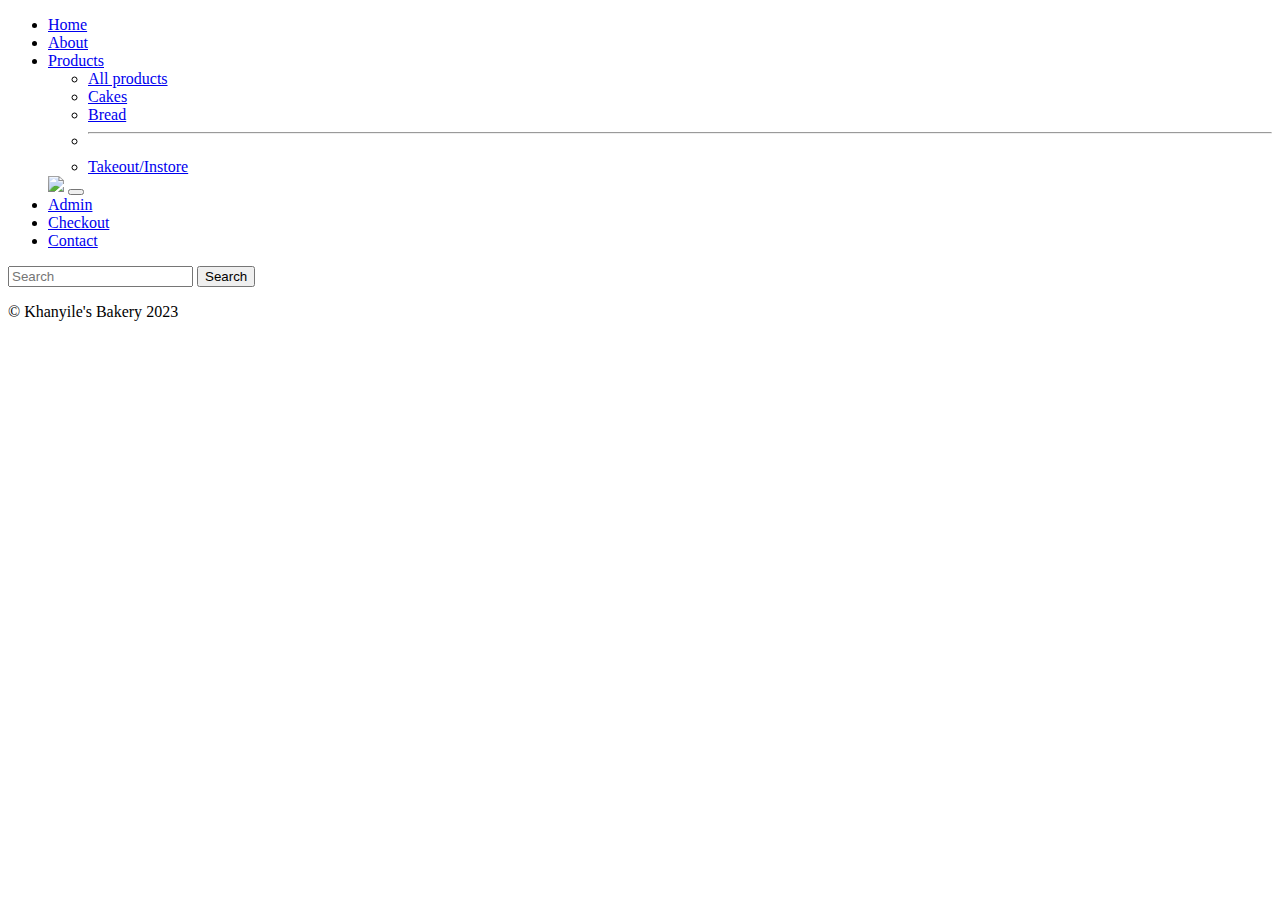
==== index.html @ 8c932236 "navFooterContent" ====
<!DOCTYPE html>
<html lang="en">
<head>
    <meta charset="UTF-8">
    <meta name="viewport" content="width=device-width, initial-scale=1.0">
    <!-- Bootstrap -->
    <link href="https://cdn.jsdelivr.net/npm/bootstrap@5.3.2/dist/css/bootstrap.min.css" rel="stylesheet" integrity="sha384-T3c6CoIi6uLrA9TneNEoa7RxnatzjcDSCmG1MXxSR1GAsXEV/Dwwykc2MPK8M2HN" crossorigin="anonymous">
    <!-- css -->
    <link href="./css/style.css">
    <title>Landing</title>
</head>
<body >
    <nav class="navbar navbar-expand-lg bg-body-tertiary">
        <div class="container-fluid">
            <div class="collapse navbar-collapse" id="navbarScroll">
                <ul class="navbar-nav me-auto my-2 my-lg-0 navbar-nav-scroll" style="--bs-scroll-height: 100px;">
                    <li class="nav-item">
                        <a class="nav-link active" aria-current="page" href="./index.html">Home</a>
                    </li>
                    <li class="nav-item">
                        <a class="nav-link" href="./html/about.html">About</a>
                    </li>
                    <li class="nav-item dropdown">
                        <a class="nav-link dropdown-toggle" href="./html/products.html" role="button" data-bs-toggle="dropdown" aria-expanded="false">
                            Products
                        </a>
                        <ul class="dropdown-menu">
                            <li><a class="dropdown-item" href="./html/products.html">All products</a></li>
                            <li><a class="dropdown-item" href="#">Cakes</a></li>
                            <li><a class="dropdown-item" href="#">Bread</a></li>
                            <li><hr class="dropdown-divider"></li>
                            <li><a class="dropdown-item" href="#">Takeout/Instore</a></li>
                        </ul>
                    </li>
                    
                    
                    <a class="navbar-brand" href="./html/about.html" ></a> <img src="https://i.postimg.cc/Kz4pJqQB/download-12.jpg"></a>
                    <button class="navbar-toggler" type="button" data-bs-toggle="collapse" data-bs-target="#navbarScroll" aria-controls="navbarScroll" aria-expanded="false" aria-label="Toggle navigation">
                        <span class="navbar-toggler-icon"></span>
                    </button>

                    <li class="nav-item">
                        <a class="nav-link" href="./html/admin.html">Admin</a>
              </li>
              <li class="nav-item">
                <a class="nav-link" href="./html/checkout.html">Checkout</a>
              </li>
              <li class="nav-item">
                <a class="nav-link" href="./html/contact.html">Contact</a>
              </li>
            </ul>
            <form class="d-flex" role="search">
              <input class="form-control me-2" type="search" placeholder="Search" aria-label="Search">
              <button class="btn btn-outline-success" type="submit">Search</button>
            </form>
          </div>
        </div>
      </nav>










      <main>
<footer class="mt-3 container-fluid sticky-bottom">
    <p class="lead">&copy
        <span data-footer>Khanyile's Bakery</span>
        <span id="currentDate">2023</span>
    </p>

  
</footer>   


<script src="https://cdn.jsdelivr.net/npm/bootstrap@5.3.2/dist/js/bootstrap.bundle.min.js" integrity="sha384-C6RzsynM9kWDrMNeT87bh95OGNyZPhcTNXj1NW7RuBCsyN/o0jlpcV8Qyq46cDfL" crossorigin="anonymous"></script>
    <script src="/script/code.js"></script>
</main> 
</body>
</html>
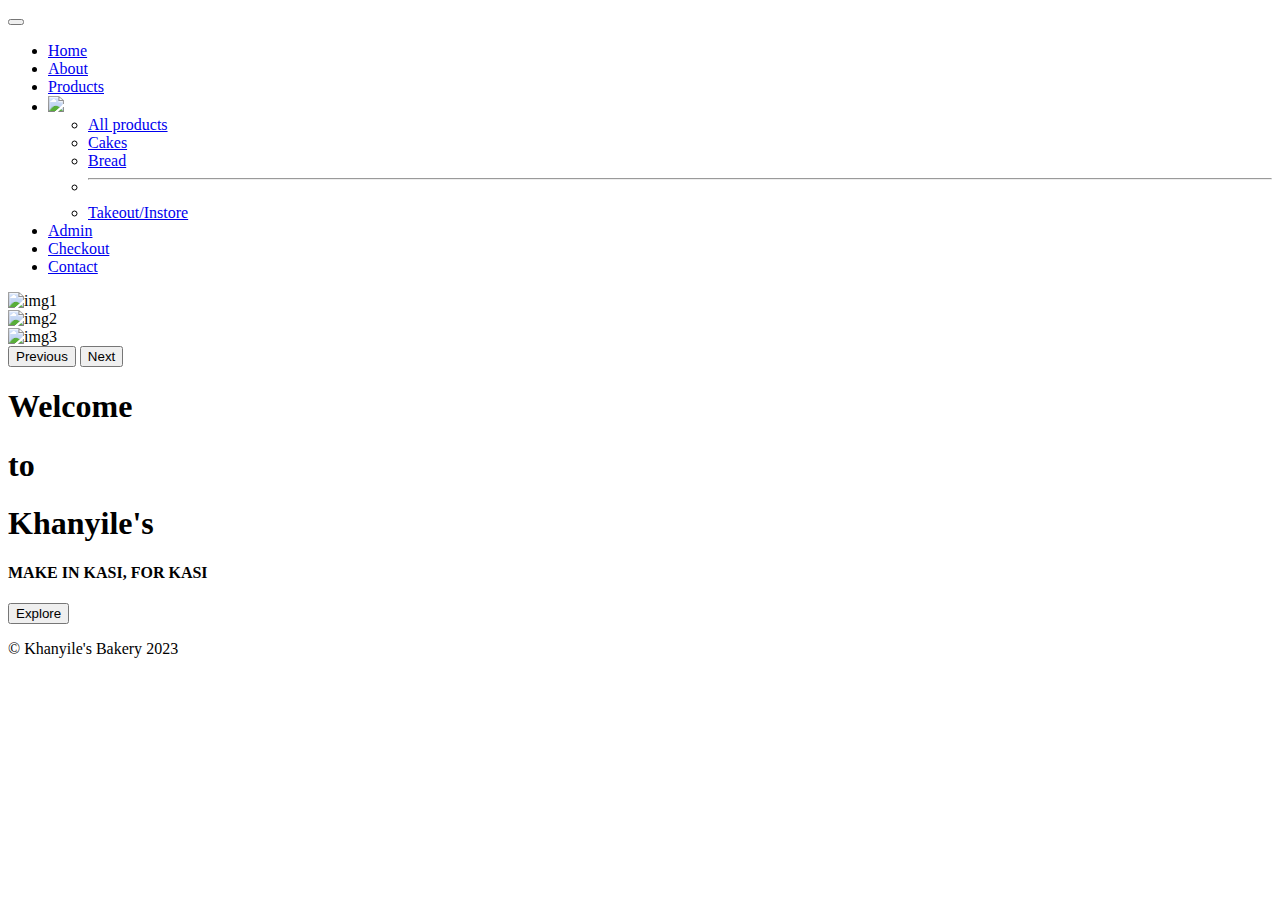
==== commit aad0f7f2: "home+about" ====
--- a/index.html
+++ b/index.html
@@ -6,14 +6,20 @@
     <!-- Bootstrap -->
     <link href="https://cdn.jsdelivr.net/npm/bootstrap@5.3.2/dist/css/bootstrap.min.css" rel="stylesheet" integrity="sha384-T3c6CoIi6uLrA9TneNEoa7RxnatzjcDSCmG1MXxSR1GAsXEV/Dwwykc2MPK8M2HN" crossorigin="anonymous">
     <!-- css -->
-    <link href="./css/style.css">
+
+    <link rel="stylesheet" href="/css/t.css">
     <title>Landing</title>
 </head>
-<body >
-    <nav class="navbar navbar-expand-lg bg-body-tertiary">
+<body id="Landing">
+    <!-- navbar -->
+    <nav class="navbar navbar-expand-lg bg-white  sticky-top" id="navBar">
         <div class="container-fluid">
+            <button class="navbar-toggler" type="button" data-bs-toggle="collapse" data-bs-target="#navbarScroll" aria-controls="navbarScroll" aria-expanded="false" aria-label="Toggle navigation">
+                <span class="navbar-toggler-icon"></span>
+            </button>
             <div class="collapse navbar-collapse" id="navbarScroll">
-                <ul class="navbar-nav me-auto my-2 my-lg-0 navbar-nav-scroll" style="--bs-scroll-height: 100px;">
+                <!-- List -->
+                <ul class="navbar-nav mx-auto my-2 my-lg-0 navbar-nav-scroll d-flex align-items-center" style="--bs-scroll-height: 100px;">
                     <li class="nav-item">
                         <a class="nav-link active" aria-current="page" href="./index.html">Home</a>
                     </li>
@@ -24,6 +30,12 @@
                         <a class="nav-link dropdown-toggle" href="./html/products.html" role="button" data-bs-toggle="dropdown" aria-expanded="false">
                             Products
                         </a>
+                        <!-- logo -->
+                        <li>
+                            <a class="navbar-brand" href="./html/about.html">
+                                <img src="https://i.postimg.cc/HnKC05hD/download-12-removebg-preview.png" id="Logo">
+                            </a>
+                        </li>
                         <ul class="dropdown-menu">
                             <li><a class="dropdown-item" href="./html/products.html">All products</a></li>
                             <li><a class="dropdown-item" href="#">Cakes</a></li>
@@ -32,43 +44,78 @@
                             <li><a class="dropdown-item" href="#">Takeout/Instore</a></li>
                         </ul>
                     </li>
-                    
-                    
-                    <a class="navbar-brand" href="./html/about.html" ></a> <img src="https://i.postimg.cc/Kz4pJqQB/download-12.jpg"></a>
-                    <button class="navbar-toggler" type="button" data-bs-toggle="collapse" data-bs-target="#navbarScroll" aria-controls="navbarScroll" aria-expanded="false" aria-label="Toggle navigation">
-                        <span class="navbar-toggler-icon"></span>
-                    </button>
-
                     <li class="nav-item">
                         <a class="nav-link" href="./html/admin.html">Admin</a>
-              </li>
-              <li class="nav-item">
-                <a class="nav-link" href="./html/checkout.html">Checkout</a>
-              </li>
-              <li class="nav-item">
-                <a class="nav-link" href="./html/contact.html">Contact</a>
-              </li>
-            </ul>
-            <form class="d-flex" role="search">
-              <input class="form-control me-2" type="search" placeholder="Search" aria-label="Search">
-              <button class="btn btn-outline-success" type="submit">Search</button>
-            </form>
+                    </li>
+                    <li class="nav-item">
+                        <a class="nav-link" href="./html/checkout.html">Checkout</a>
+                    </li>
+                    <li class="nav-item">
+                        <a class="nav-link" href="./html/contact.html">Contact</a>
+                    </li>
+                </ul>
+            </div>
+        </div>
+    </nav>
+    
+
+      <!-- img -->
+      <div id="carouselExampleFade" class="carousel slide carousel-fade  text-center">
+        <div class="carousel-inner">
+          <div class="carousel-item active">
+            <img src="https://i.postimg.cc/bJD9qHNM/Me-Feb-6.png"  alt="img1" class="bPics 100vh">
+          </div>
+          <div class="carousel-item">
+            <img src="https://i.postimg.cc/wjYWjrCp/013A9184.webp" alt="img2" class="bPics">
+          </div>
+          <div class="carousel-item">
+            <img src="https://i.postimg.cc/hvgLBFJy/Me-Feb-10.jpg" alt="img3" class="bPics">
           </div>
         </div>
-      </nav>
+        <button class="carousel-control-prev" type="button" data-bs-target="#carouselExampleFade" data-bs-slide="prev">
+          <span class="carousel-control-prev-icon" aria-hidden="true"></span>
+          <span class="visually-hidden">Previous</span>
+        </button>
+        <button class="carousel-control-next" type="button" data-bs-target="#carouselExampleFade" data-bs-slide="next">
+          <span class="carousel-control-next-icon" aria-hidden="true"></span>
+          <span class="visually-hidden">Next</span>
+        </button>
+      </div> 
+
+      <!-- <main class="container-fluid"> -->
+
+        <section class="container" id="landing">
+            <div class=" row vh-100 justify-content-center align-items-center text-md-center">
+                <div class="w-50 mx-auto text-center ">
+                    <h1 class="display-1 text-white fst-italic">
+                                Welcome
+                    </h1>
+                    <h1 class="display-1 text-white fst-italic">
+                        to
+            </h1>
+            <h1 class="display-1 text-white fst-italic">
+                Khanyile's
+                
+                
+             </h1>
+                    <h4 class="display-4 text-white fs-4 fst-italic "> 
+                              MAKE IN KASI, FOR KASI 
+                    </h4>
+                </div>
+                <div class="d-flex justify-content-center">
+                    <a href="#about">
+                        <button class="btn btn-light" type="button">Explore</button>
+                    </a>
+                </div>
+            </div>         
+    </section>
 
 
 
+<main>
 
-
-
-
-
-
-
-      <main>
 <footer class="mt-3 container-fluid sticky-bottom">
-    <p class="lead">&copy
+    <p class="lead text-center">&copy
         <span data-footer>Khanyile's Bakery</span>
         <span id="currentDate">2023</span>
     </p>
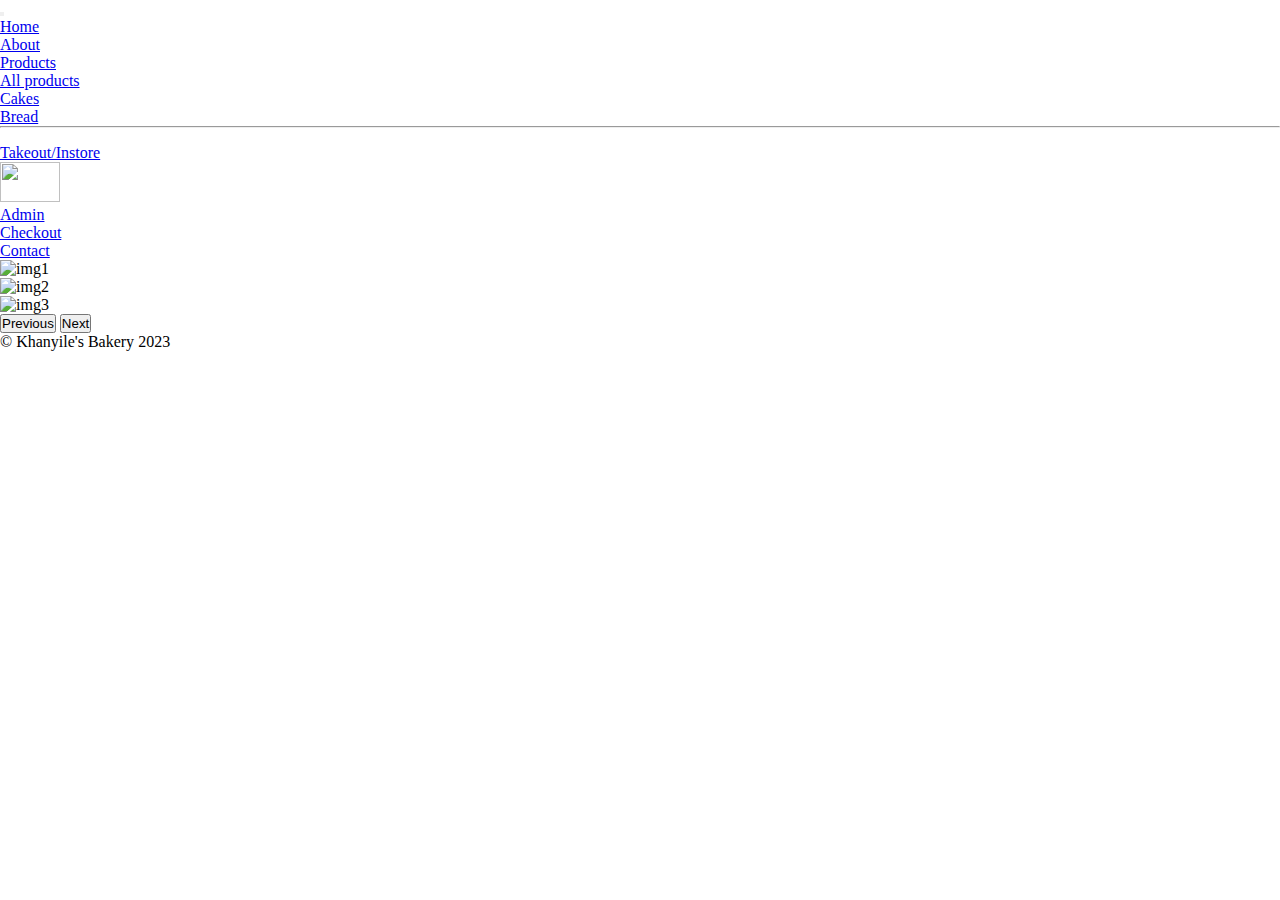
==== commit c40d7031: "contact" ====
--- a/index.html
+++ b/index.html
@@ -7,7 +7,7 @@
     <link href="https://cdn.jsdelivr.net/npm/bootstrap@5.3.2/dist/css/bootstrap.min.css" rel="stylesheet" integrity="sha384-T3c6CoIi6uLrA9TneNEoa7RxnatzjcDSCmG1MXxSR1GAsXEV/Dwwykc2MPK8M2HN" crossorigin="anonymous">
     <!-- css -->
 
-    <link rel="stylesheet" href="/css/t.css">
+    <link rel="stylesheet" href="/css/style.css">
     <title>Landing</title>
 </head>
 <body id="Landing">
@@ -27,15 +27,9 @@
                         <a class="nav-link" href="./html/about.html">About</a>
                     </li>
                     <li class="nav-item dropdown">
-                        <a class="nav-link dropdown-toggle" href="./html/products.html" role="button" data-bs-toggle="dropdown" aria-expanded="false">
+                        <a class="nav-link dropdown-toggle" href="/html/products.html" role="button" data-bs-toggle="dropdown" aria-expanded="false">
                             Products
                         </a>
-                        <!-- logo -->
-                        <li>
-                            <a class="navbar-brand" href="./html/about.html">
-                                <img src="https://i.postimg.cc/HnKC05hD/download-12-removebg-preview.png" id="Logo">
-                            </a>
-                        </li>
                         <ul class="dropdown-menu">
                             <li><a class="dropdown-item" href="./html/products.html">All products</a></li>
                             <li><a class="dropdown-item" href="#">Cakes</a></li>
@@ -43,6 +37,12 @@
                             <li><hr class="dropdown-divider"></li>
                             <li><a class="dropdown-item" href="#">Takeout/Instore</a></li>
                         </ul>
+                    </li>
+                    <!-- logo -->
+                    <li>
+                        <a class="navbar-brand" href="./html/about.html">
+                            <img src="https://i.postimg.cc/HnKC05hD/download-12-removebg-preview.png" id="Logo">
+                        </a>
                     </li>
                     <li class="nav-item">
                         <a class="nav-link" href="./html/admin.html">Admin</a>
@@ -84,7 +84,7 @@
 
       <!-- <main class="container-fluid"> -->
 
-        <section class="container" id="landing">
+        <!-- <section class="container" id="landing">
             <div class=" row vh-100 justify-content-center align-items-center text-md-center">
                 <div class="w-50 mx-auto text-center ">
                     <h1 class="display-1 text-white fst-italic">
@@ -109,7 +109,7 @@
                 </div>
             </div>         
     </section>
-
+ -->
 
 
 <main>
--- a/css/style.css
+++ b/css/style.css
@@ -0,0 +1,19 @@
+@import url("https://cdn.jsdelivr.net/npm/bootstrap-icons@1.11.2/font/bootstrap-icons.min.css");
+*,
+*::after,
+*::before{
+    margin: 0;
+    padding: 0;
+    box-sizing: border-box;
+}
+/* LOGO */
+#Logo{
+    width: 60px;
+    height: 40px;
+}
+/* navBar */
+.navbar{
+    
+}
+body{
+}
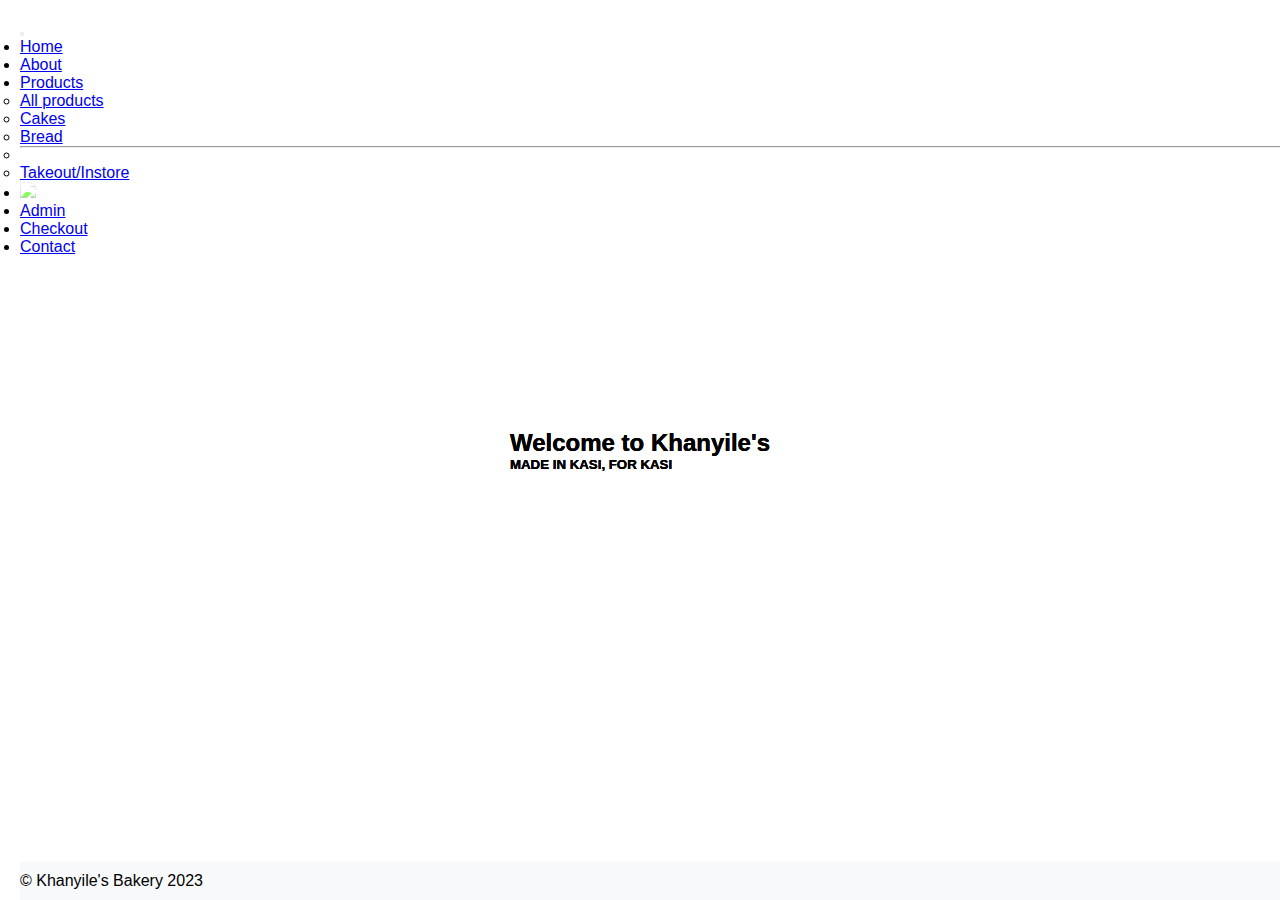
==== commit a4a7e784: "landingAbout" ====
--- a/index.html
+++ b/index.html
@@ -59,58 +59,45 @@
     </nav>
     
 
-      <!-- img -->
-      <div id="carouselExampleFade" class="carousel slide carousel-fade  text-center">
-        <div class="carousel-inner">
-          <div class="carousel-item active">
-            <img src="https://i.postimg.cc/bJD9qHNM/Me-Feb-6.png"  alt="img1" class="bPics 100vh">
-          </div>
-          <div class="carousel-item">
+     <!-- img -->
+<div id="carouselExampleFade" class="carousel slide carousel-fade text-center">
+    <div class="carousel-inner">
+        <div class="carousel-item active">
+            <img src="https://i.postimg.cc/bJD9qHNM/Me-Feb-6.png" alt="img1" class="bPics 100vh">
+            <div class="carousel-caption d-none d-md-block">
+                <h2 >Welcome to Khanyile's</h2>
+                <h5>MADE IN KASI, FOR KASI</h5>
+            </div>
+        </div>
+        <div class="carousel-item">
             <img src="https://i.postimg.cc/wjYWjrCp/013A9184.webp" alt="img2" class="bPics">
-          </div>
-          <div class="carousel-item">
+            <div class="carousel-caption d-none d-md-block">
+                <h2 class="container text-black">Welcome to Khanyile's</h2>
+                <h5 class="container text-black">MADE IN KASI, FOR KASI</h5>
+            </div>
+        </div>
+        <div class="carousel-item">
             <img src="https://i.postimg.cc/hvgLBFJy/Me-Feb-10.jpg" alt="img3" class="bPics">
-          </div>
+            <div class="carousel-caption d-none d-md-block">
+                <h2 class="container text-black">Welcome to Khanyile's</h2>
+                <h5 class="container text-black">MADE IN KASI, FOR KASI</h5>
+            </div>
         </div>
-        <button class="carousel-control-prev" type="button" data-bs-target="#carouselExampleFade" data-bs-slide="prev">
-          <span class="carousel-control-prev-icon" aria-hidden="true"></span>
-          <span class="visually-hidden">Previous</span>
-        </button>
-        <button class="carousel-control-next" type="button" data-bs-target="#carouselExampleFade" data-bs-slide="next">
-          <span class="carousel-control-next-icon" aria-hidden="true"></span>
-          <span class="visually-hidden">Next</span>
-        </button>
-      </div> 
+    </div>
+    <button class="carousel-control-prev" type="button" data-bs-target="#carouselExampleFade"
+        data-bs-slide="prev">
+        <span class="carousel-control-prev-icon" aria-hidden="true"></span>
+        <span class="visually-hidden">Previous</span>
+    </button>
+    <button class="carousel-control-next" type="button" data-bs-target="#carouselExampleFade"
+        data-bs-slide="next">
+        <span class="carousel-control-next-icon" aria-hidden="true"></span>
+        <span class="visually-hidden">Next</span>
+    </button>
+  </div>
 
-      <!-- <main class="container-fluid"> -->
 
-        <!-- <section class="container" id="landing">
-            <div class=" row vh-100 justify-content-center align-items-center text-md-center">
-                <div class="w-50 mx-auto text-center ">
-                    <h1 class="display-1 text-white fst-italic">
-                                Welcome
-                    </h1>
-                    <h1 class="display-1 text-white fst-italic">
-                        to
-            </h1>
-            <h1 class="display-1 text-white fst-italic">
-                Khanyile's
-                
-                
-             </h1>
-                    <h4 class="display-4 text-white fs-4 fst-italic "> 
-                              MAKE IN KASI, FOR KASI 
-                    </h4>
-                </div>
-                <div class="d-flex justify-content-center">
-                    <a href="#about">
-                        <button class="btn btn-light" type="button">Explore</button>
-                    </a>
-                </div>
-            </div>         
-    </section>
- -->
-
+          
 
 <main>
 
--- a/css/style.css
+++ b/css/style.css
@@ -11,9 +11,74 @@
     width: 60px;
     height: 40px;
 }
-/* navBar */
-.navbar{
+ /* navBar */
+
+    #navBar {
+        position: fixed;
+       
+        width: 100%;
+        background-color: white;
+        z-index: 1000; 
+    }
     
+    #Logo {
+        width: 150px; 
+        height: auto; 
+        filter: brightness(150%); 
+    }
+    
+
+body {
+    font-family: Arial, sans-serif;
+    margin: 20px;
 }
-body{
+
+#search-sort-container {
+    text-align: center;
+    margin-bottom: 20px;
 }
+
+#productContainer {
+    display: flex;
+    display: grid;
+    flex-wrap: wrap;
+    justify-content: space-between;
+    grid-template-rows: repeat(2, 1fr);
+    grid-template-columns: repeat(2, 1fr);
+    gap: 2px; 
+}
+
+.product-item {
+    width: 48%; 
+    margin-bottom: 20px;
+}
+
+.card {
+    width: 100%;
+}
+/* carousel */
+.carousel-caption {
+    position: absolute;
+    top: 50%;
+    left: 50%;
+    transform: translate(-50%, -50%);
+}
+footer {
+    position: fixed;
+    bottom: 0;
+    width: 100%;
+    background-color: #f8f9fa;
+    padding: 10px 0;
+}
+/* about text add */
+.image-text {
+    position: absolute;
+    top: 50%; 
+    left: 50%; 
+    transform: translate(-50%, -50%);
+    color: white;
+    text-align: center;
+    font-size: 24px;
+    font-weight: bold; 
+    text-shadow: 2px 2px 4px rgba(0, 0, 0, 0.8); 
+}
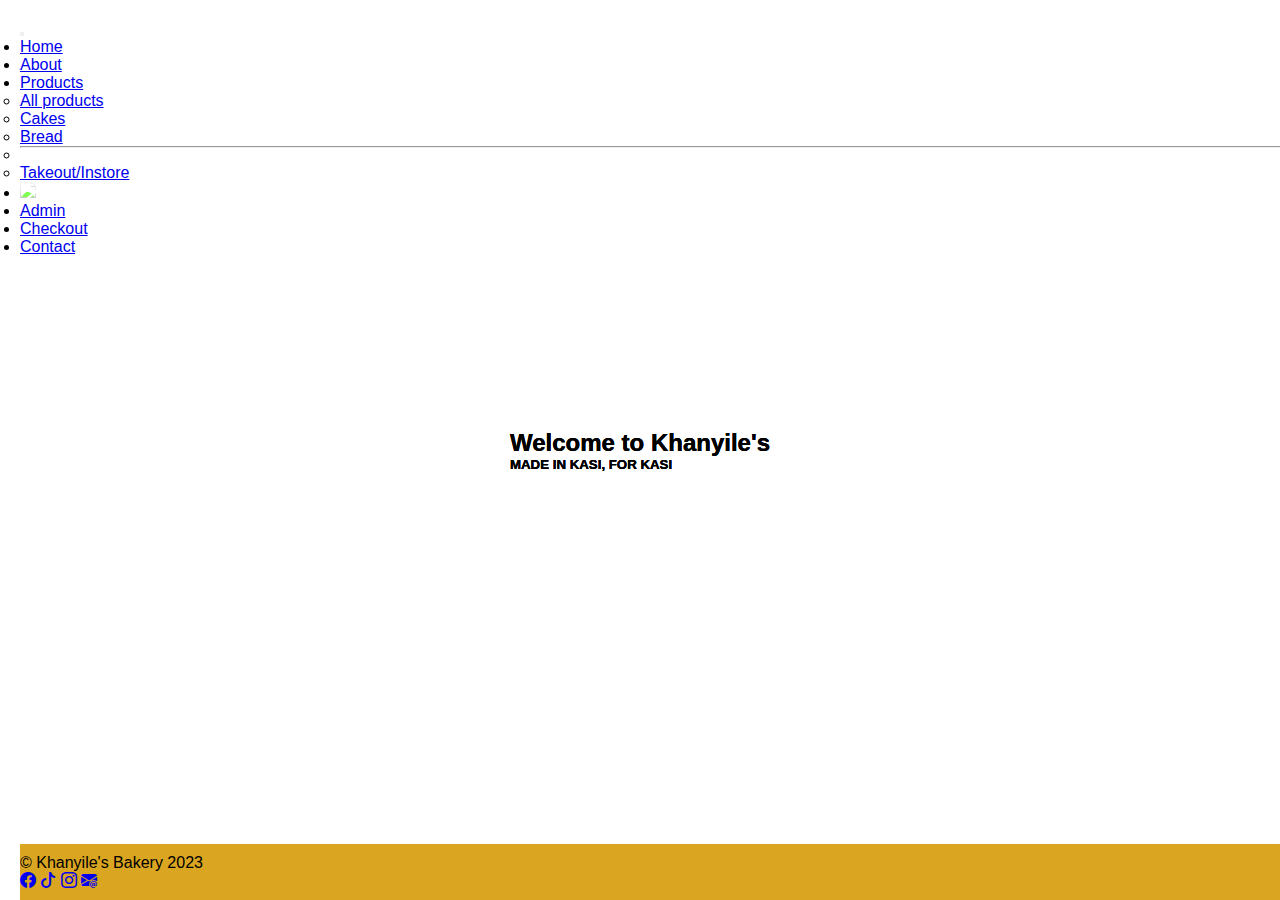
==== commit c20a5506: "productFooter" ====
--- a/index.html
+++ b/index.html
@@ -106,7 +106,13 @@
         <span data-footer>Khanyile's Bakery</span>
         <span id="currentDate">2023</span>
     </p>
-
+    <div class="text-center">
+        <a href="#" class="text-dark mx-2"><i class="bi bi-facebook"></i></a>
+        <a href="#" class="text-dark mx-2"><i class="bi bi-tiktok"></i></a>
+        <a href="#" class="text-dark mx-2"><i class="bi bi-instagram"></i></a>
+        <a href="#" class="text-dark mx-2"><i class="bi bi-envelope-at-fill"></i></a>
+       
+    </div>  
   
 </footer>   
 
--- a/css/style.css
+++ b/css/style.css
@@ -15,7 +15,7 @@
 
     #navBar {
         position: fixed;
-       
+        z-index: 999; 
         width: 100%;
         background-color: white;
         z-index: 1000; 
@@ -32,14 +32,21 @@
     font-family: Arial, sans-serif;
     margin: 20px;
 }
+/*  search bar and sort button */
+#searchBar, #sortButton {
+    position: fixed;
+    top: 50%; 
+    right: 0;
+    z-index: 1000; 
+}
 
 #search-sort-container {
     text-align: center;
     margin-bottom: 20px;
 }
 
-#productContainer {
-    display: flex;
+#productList {
+   
     display: grid;
     flex-wrap: wrap;
     justify-content: space-between;
@@ -67,7 +74,7 @@
     position: fixed;
     bottom: 0;
     width: 100%;
-    background-color: #f8f9fa;
+    background-color:goldenrod;
     padding: 10px 0;
 }
 /* about text add */
@@ -82,3 +89,4 @@
     font-weight: bold; 
     text-shadow: 2px 2px 4px rgba(0, 0, 0, 0.8); 
 }
+
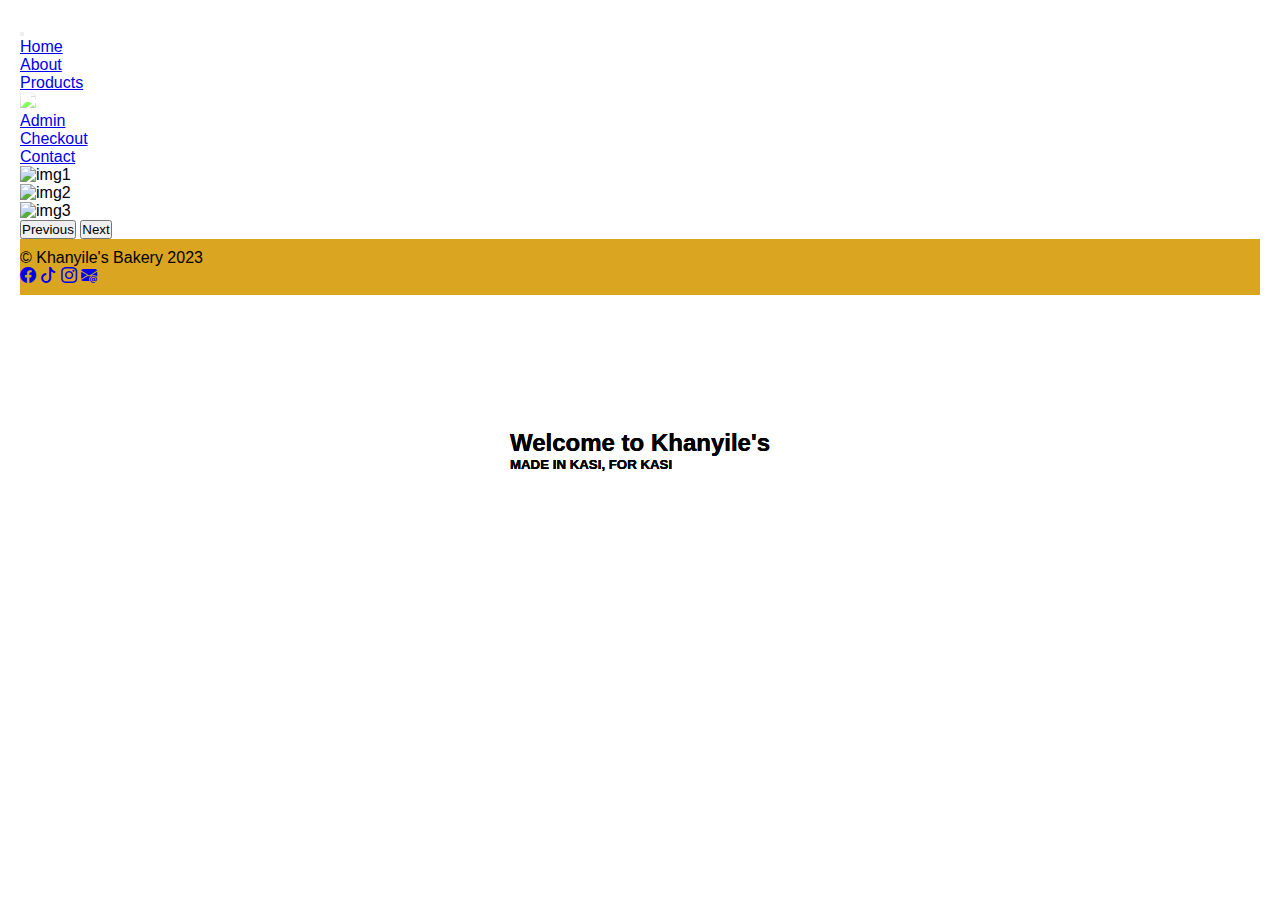
==== commit f7a22ac3: "CheckoutAdmin" ====
--- a/index.html
+++ b/index.html
@@ -26,17 +26,11 @@
                     <li class="nav-item">
                         <a class="nav-link" href="./html/about.html">About</a>
                     </li>
-                    <li class="nav-item dropdown">
-                        <a class="nav-link dropdown-toggle" href="/html/products.html" role="button" data-bs-toggle="dropdown" aria-expanded="false">
+                    <li class="nav-item ">
+                        <a class="nav-link " href="/html/products.html" >
                             Products
                         </a>
-                        <ul class="dropdown-menu">
-                            <li><a class="dropdown-item" href="./html/products.html">All products</a></li>
-                            <li><a class="dropdown-item" href="#">Cakes</a></li>
-                            <li><a class="dropdown-item" href="#">Bread</a></li>
-                            <li><hr class="dropdown-divider"></li>
-                            <li><a class="dropdown-item" href="#">Takeout/Instore</a></li>
-                        </ul>
+                       
                     </li>
                     <!-- logo -->
                     <li>
@@ -100,16 +94,17 @@
           
 
 <main>
+</main> 
 
-<footer class="mt-3 container-fluid sticky-bottom">
+<footer class="mt-3 container-fluid position-relative">
     <p class="lead text-center">&copy
         <span data-footer>Khanyile's Bakery</span>
         <span id="currentDate">2023</span>
     </p>
     <div class="text-center">
-        <a href="#" class="text-dark mx-2"><i class="bi bi-facebook"></i></a>
-        <a href="#" class="text-dark mx-2"><i class="bi bi-tiktok"></i></a>
-        <a href="#" class="text-dark mx-2"><i class="bi bi-instagram"></i></a>
+        <a href="https://m.facebook.com/p/Khanyile-bakery-100063922535399/" class="text-dark mx-2"><i class="bi bi-facebook"></i></a>
+        <a href="https://www.tiktok.com/@khanyilebakery/video/7302044010703604997" class="text-dark mx-2"><i class="bi bi-tiktok"></i></a>
+        <a href="https://www.instagram.com/khanyilebakery/" class="text-dark mx-2"><i class="bi bi-instagram"></i></a>
         <a href="#" class="text-dark mx-2"><i class="bi bi-envelope-at-fill"></i></a>
        
     </div>  
@@ -119,6 +114,5 @@
 
 <script src="https://cdn.jsdelivr.net/npm/bootstrap@5.3.2/dist/js/bootstrap.bundle.min.js" integrity="sha384-C6RzsynM9kWDrMNeT87bh95OGNyZPhcTNXj1NW7RuBCsyN/o0jlpcV8Qyq46cDfL" crossorigin="anonymous"></script>
     <script src="/script/code.js"></script>
-</main> 
 </body>
 </html>--- a/css/style.css
+++ b/css/style.css
@@ -14,7 +14,7 @@
  /* navBar */
 
     #navBar {
-        position: fixed;
+        position: relative;
         z-index: 999; 
         width: 100%;
         background-color: white;
@@ -34,10 +34,10 @@
 }
 /*  search bar and sort button */
 #searchBar, #sortButton {
-    position: fixed;
+    position: relative  ;
     top: 50%; 
     right: 0;
-    z-index: 1000; 
+    z-index: 500; 
 }
 
 #search-sort-container {
@@ -51,7 +51,7 @@
     flex-wrap: wrap;
     justify-content: space-between;
     grid-template-rows: repeat(2, 1fr);
-    grid-template-columns: repeat(2, 1fr);
+    grid-template-columns: repeat(3, 1fr);
     gap: 2px; 
 }
 
@@ -62,6 +62,7 @@
 
 .card {
     width: 100%;
+    height: 100%;
 }
 /* carousel */
 .carousel-caption {
@@ -71,11 +72,12 @@
     transform: translate(-50%, -50%);
 }
 footer {
-    position: fixed;
+    /* position: fixed; */
     bottom: 0;
     width: 100%;
     background-color:goldenrod;
     padding: 10px 0;
+    
 }
 /* about text add */
 .image-text {
@@ -89,4 +91,7 @@
     font-weight: bold; 
     text-shadow: 2px 2px 4px rgba(0, 0, 0, 0.8); 
 }
+ul {
+    list-style-type: none;
+}
 
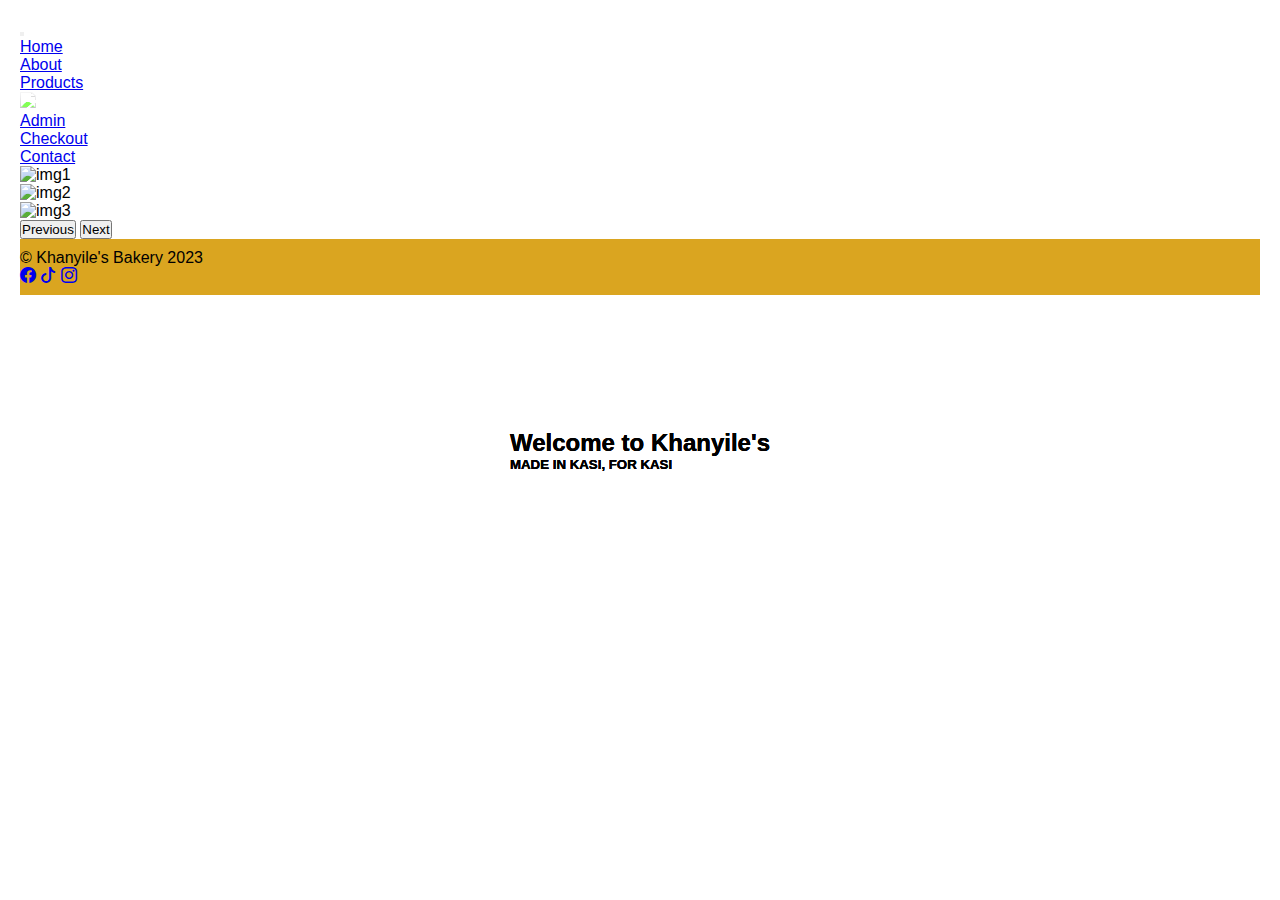
==== commit 69472fd0: "buttons" ====
--- a/index.html
+++ b/index.html
@@ -105,7 +105,7 @@
         <a href="https://m.facebook.com/p/Khanyile-bakery-100063922535399/" class="text-dark mx-2"><i class="bi bi-facebook"></i></a>
         <a href="https://www.tiktok.com/@khanyilebakery/video/7302044010703604997" class="text-dark mx-2"><i class="bi bi-tiktok"></i></a>
         <a href="https://www.instagram.com/khanyilebakery/" class="text-dark mx-2"><i class="bi bi-instagram"></i></a>
-        <a href="#" class="text-dark mx-2"><i class="bi bi-envelope-at-fill"></i></a>
+        
        
     </div>  
   
--- a/css/style.css
+++ b/css/style.css
@@ -6,6 +6,8 @@
     padding: 0;
     box-sizing: border-box;
 }
+ 
+  
 /* LOGO */
 #Logo{
     width: 60px;
@@ -60,6 +62,7 @@
     margin-bottom: 20px;
 }
 
+
 .card {
     width: 100%;
     height: 100%;
@@ -94,4 +97,69 @@
 ul {
     list-style-type: none;
 }
+table {
+    width: 100%;
+    border-collapse: collapse;
+    margin-bottom: 20px;
+}
 
+th, td {
+    border: 1px solid #ddd;
+    padding: 8px;
+    text-align: left;
+}
+
+th {
+    background-color: #f2f2f2;
+}
+
+button {
+    cursor: pointer;
+}
+.modal {
+    display: none;
+    position: fixed;
+    z-index: 1;
+    left: 0;
+    top: 0;
+    width: 100%;
+    height: 100%;
+    overflow: auto;
+    background-color: rgb(0,0,0);
+    background-color: rgba(0,0,0,0.7);
+    padding-top: 60px;
+}
+
+.modal-content {
+    background-color: #fefefe;
+    margin: 5% auto;
+    padding: 20px;
+    border: 1px solid #888;
+    width: 80%;
+}
+
+.close {
+    color: #aaa;
+    float: right;
+    font-size: 28px;
+    font-weight: bold;
+}
+#Bcart, #BClear,#Bbuy {
+    width: 234px;
+    background: goldenrod;
+    border: none;
+    color: black;
+}
+#Edit, #Delete, #Add {
+    background: goldenrod;
+    border: none;
+    color: black;
+    width: 100px;
+}
+
+
+
+
+
+
+
